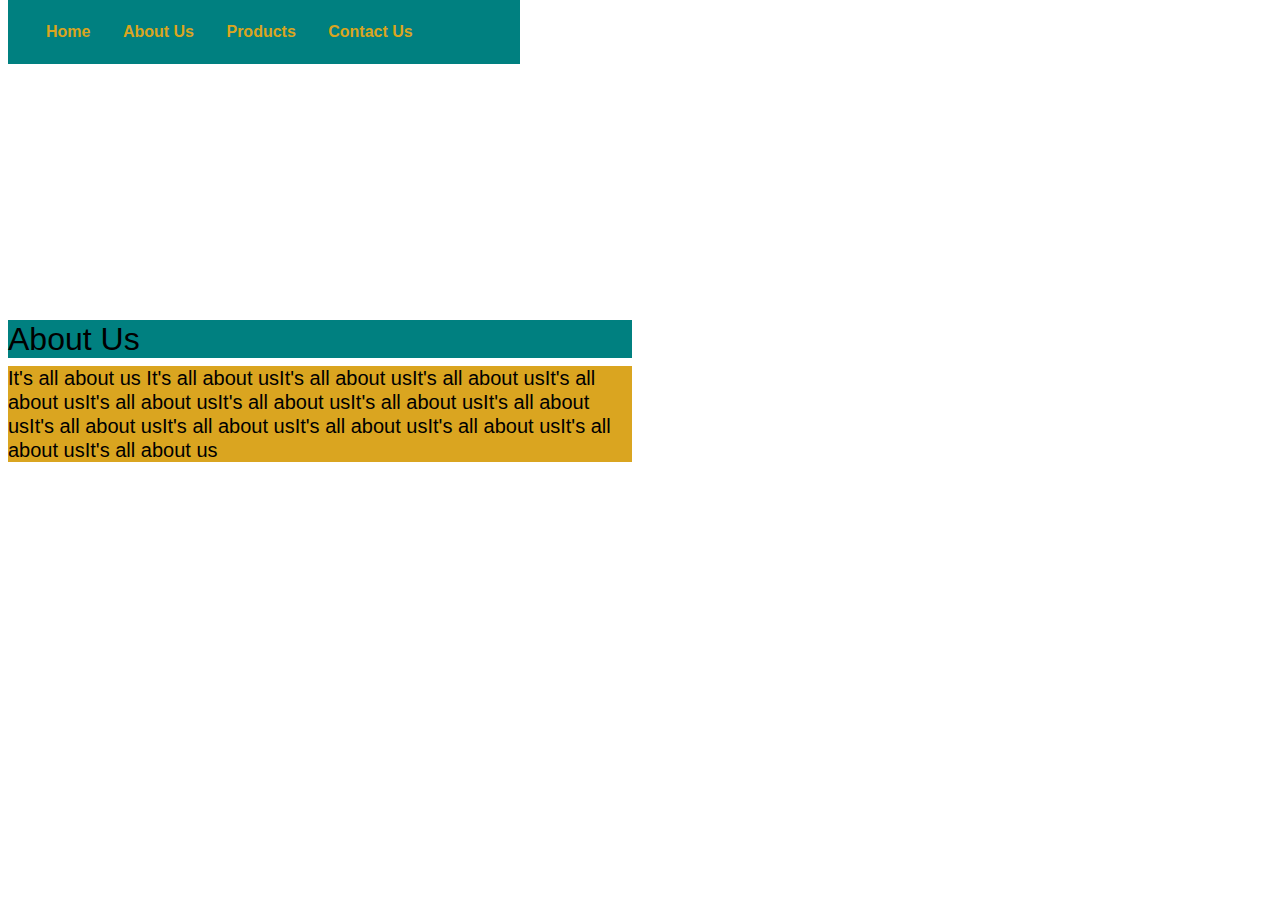
==== index.html @ 1b661a42 "Initial commit" ====
<!DOCTYPE html>
<html>
    <title>ol in wan</title>
    <head>
        <meta name="viewport" content="width=device-width, initial-scale=1">
        <link rel="stylesheet" href="bootstrap-5.1.3-dist/css/bootstrap.min.css" />
        <style>
            .header {
                width: 40%;
                background-color: teal;
                padding: 10px;
            }

            .myDiv1 {
                color: goldenrod;
                font-family: Arial, Helvetica, sans-serif;
                font-weight: bold;
                font-size: 1em;
                text-decoration: none;
                padding: 10px;
            }  
         
            .h2 {

                color: black;
                font-family: Arial, Helvetica, sans-serif;
                width: 50%;
                height: 200px;
                margin-top: 20%;
                font-size: 20px;
            }
            .myHeading {
                background-color: teal;
            }
            .myDiv2 {
                background-color: goldenrod;
                
            }
            .p{
                color: black;
                font-size: .5em;
            }
           
        </style>
    </head>
    <body>
        <div class="header ms-2">
            <div class="myDiv1 ms-2">
                <a class="myDiv1" href="">Home</a>
                <a class="myDiv1 ms-2" href="">About Us</a>
                <a class="myDiv1 ms-2" href="">Products</a>        
                <a class="myDiv1 ms-2" href="">Contact Us</a>
            </div>
        </div>

        <div class="h2">
           <h2 class="myHeading ms-2 me-2">About Us</h2>
           <div class="myDiv2 ms-2 me-2">
                <p>It's all about us It's all about usIt's all about usIt's all about usIt's all about usIt's all about usIt's all about usIt's all about usIt's all about usIt's all about usIt's all about usIt's all about usIt's all about usIt's all about usIt's all about us</p>
            </div>
        </div>
       
    </body>
</html>
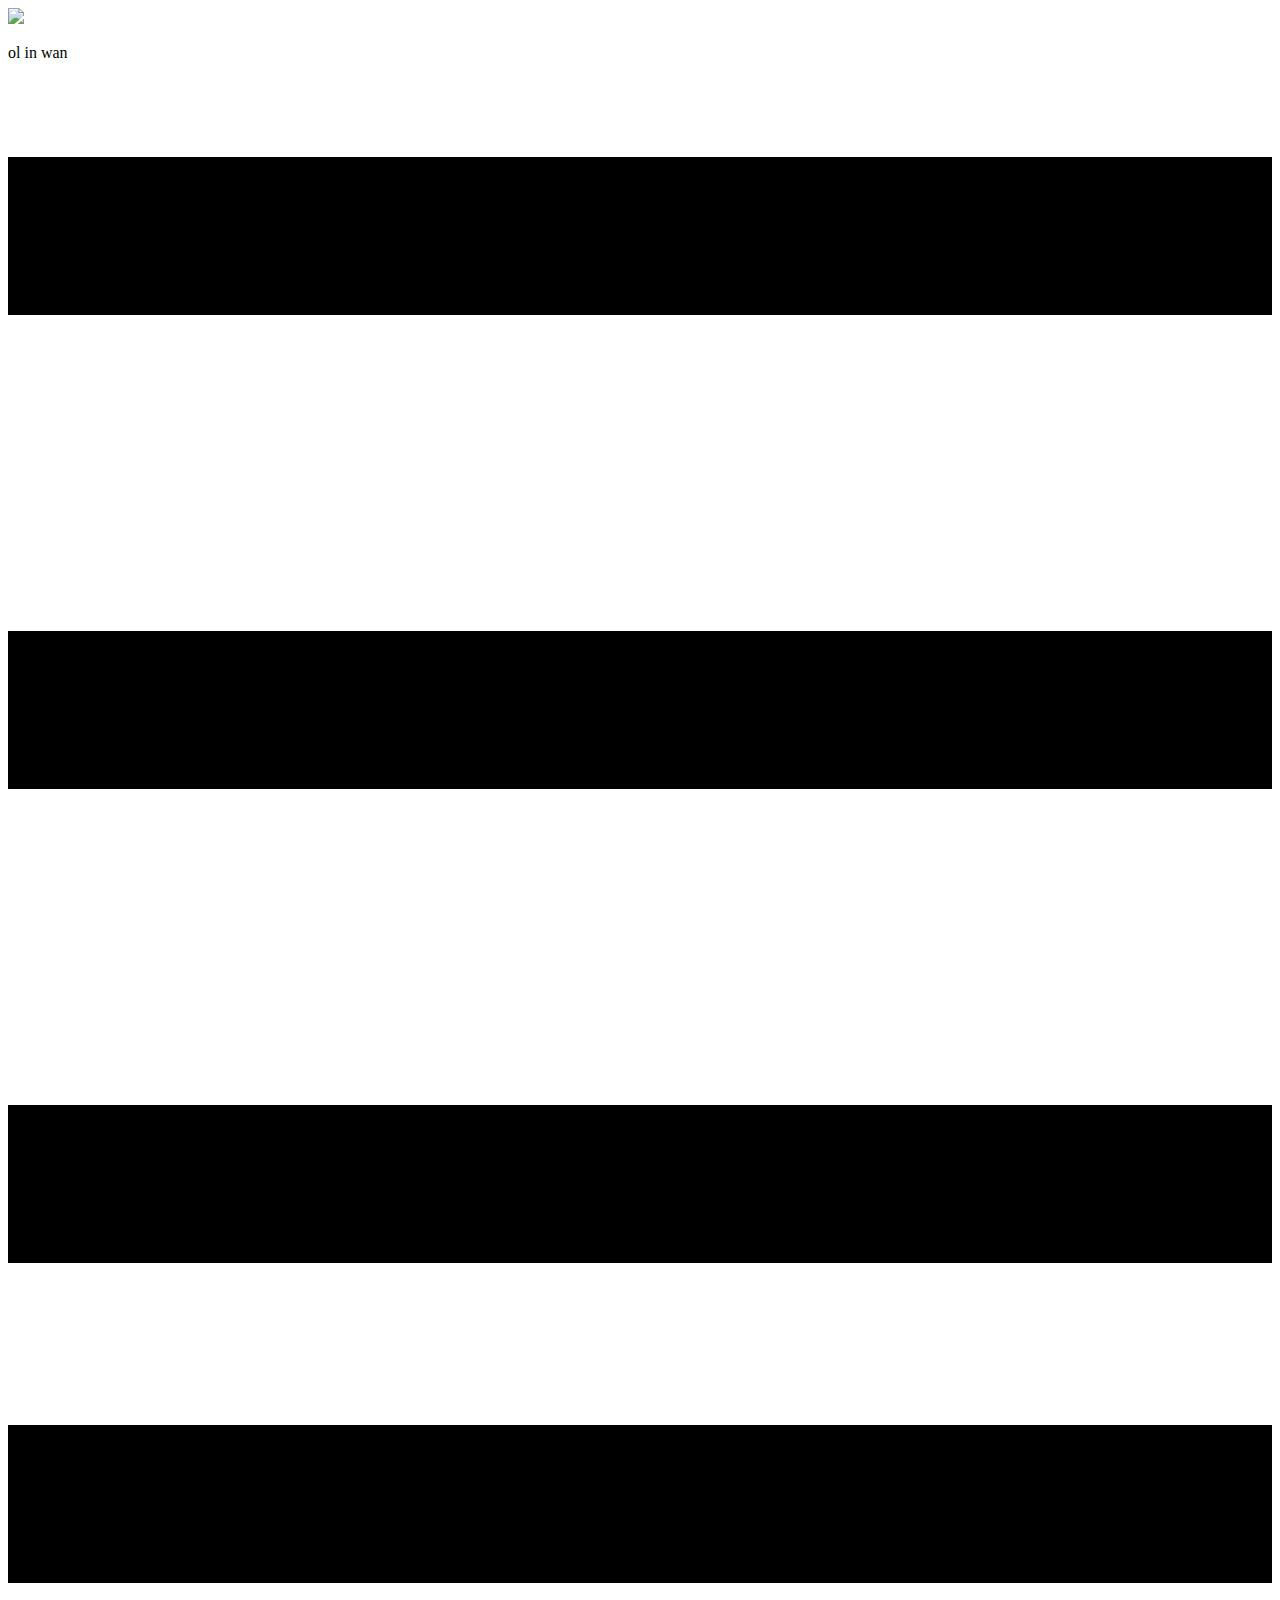
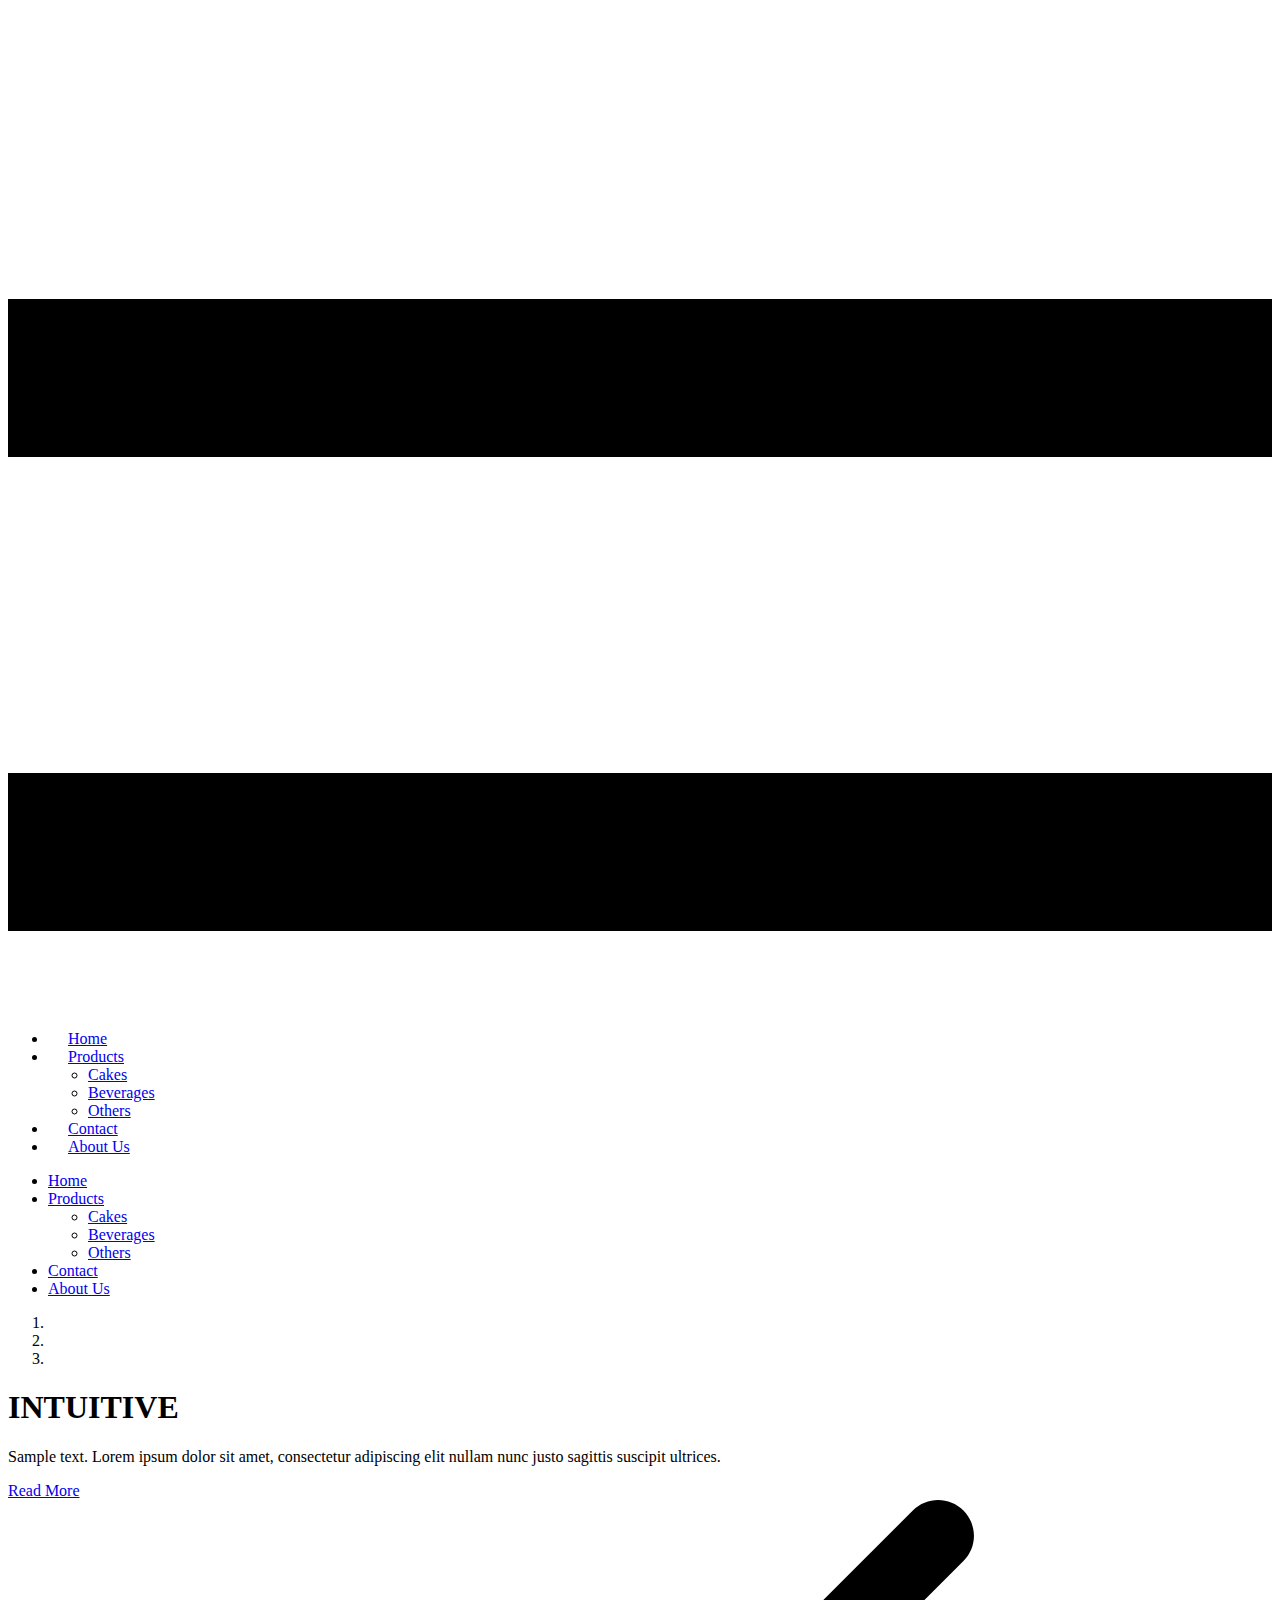
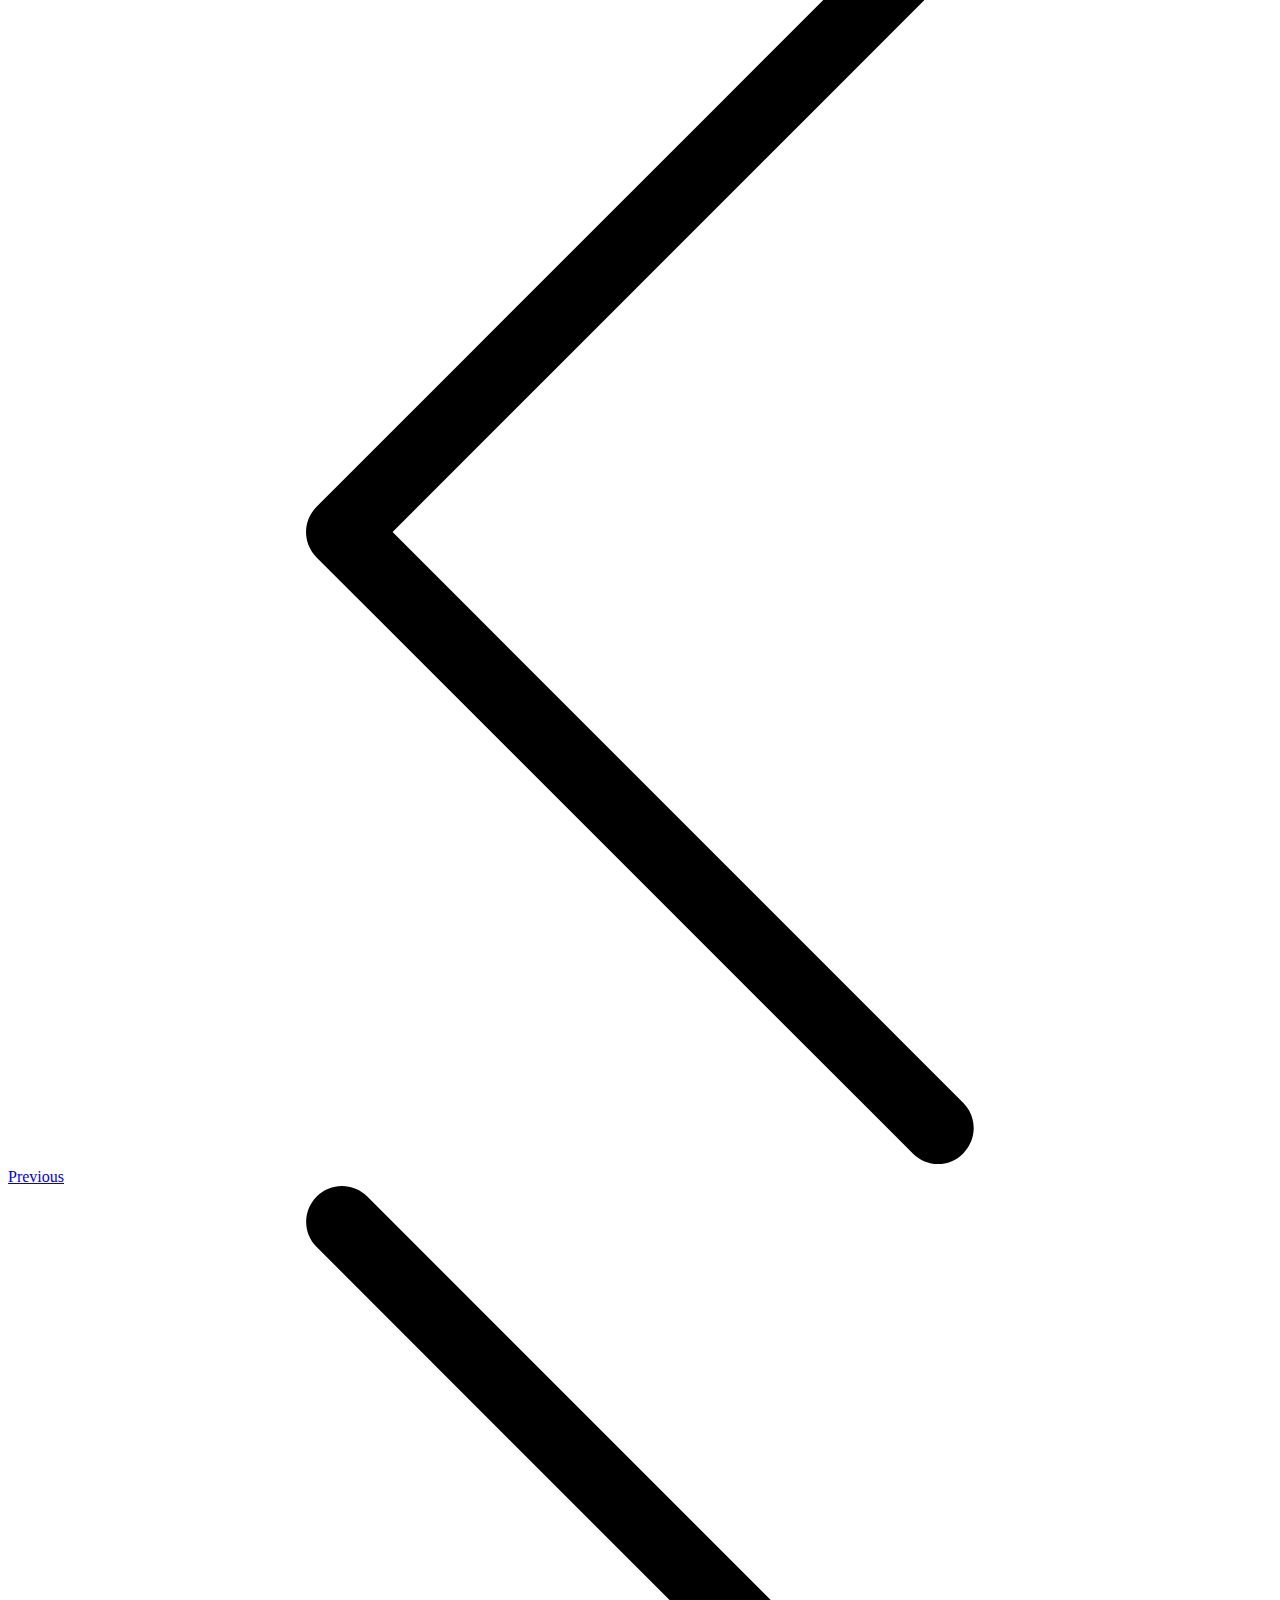
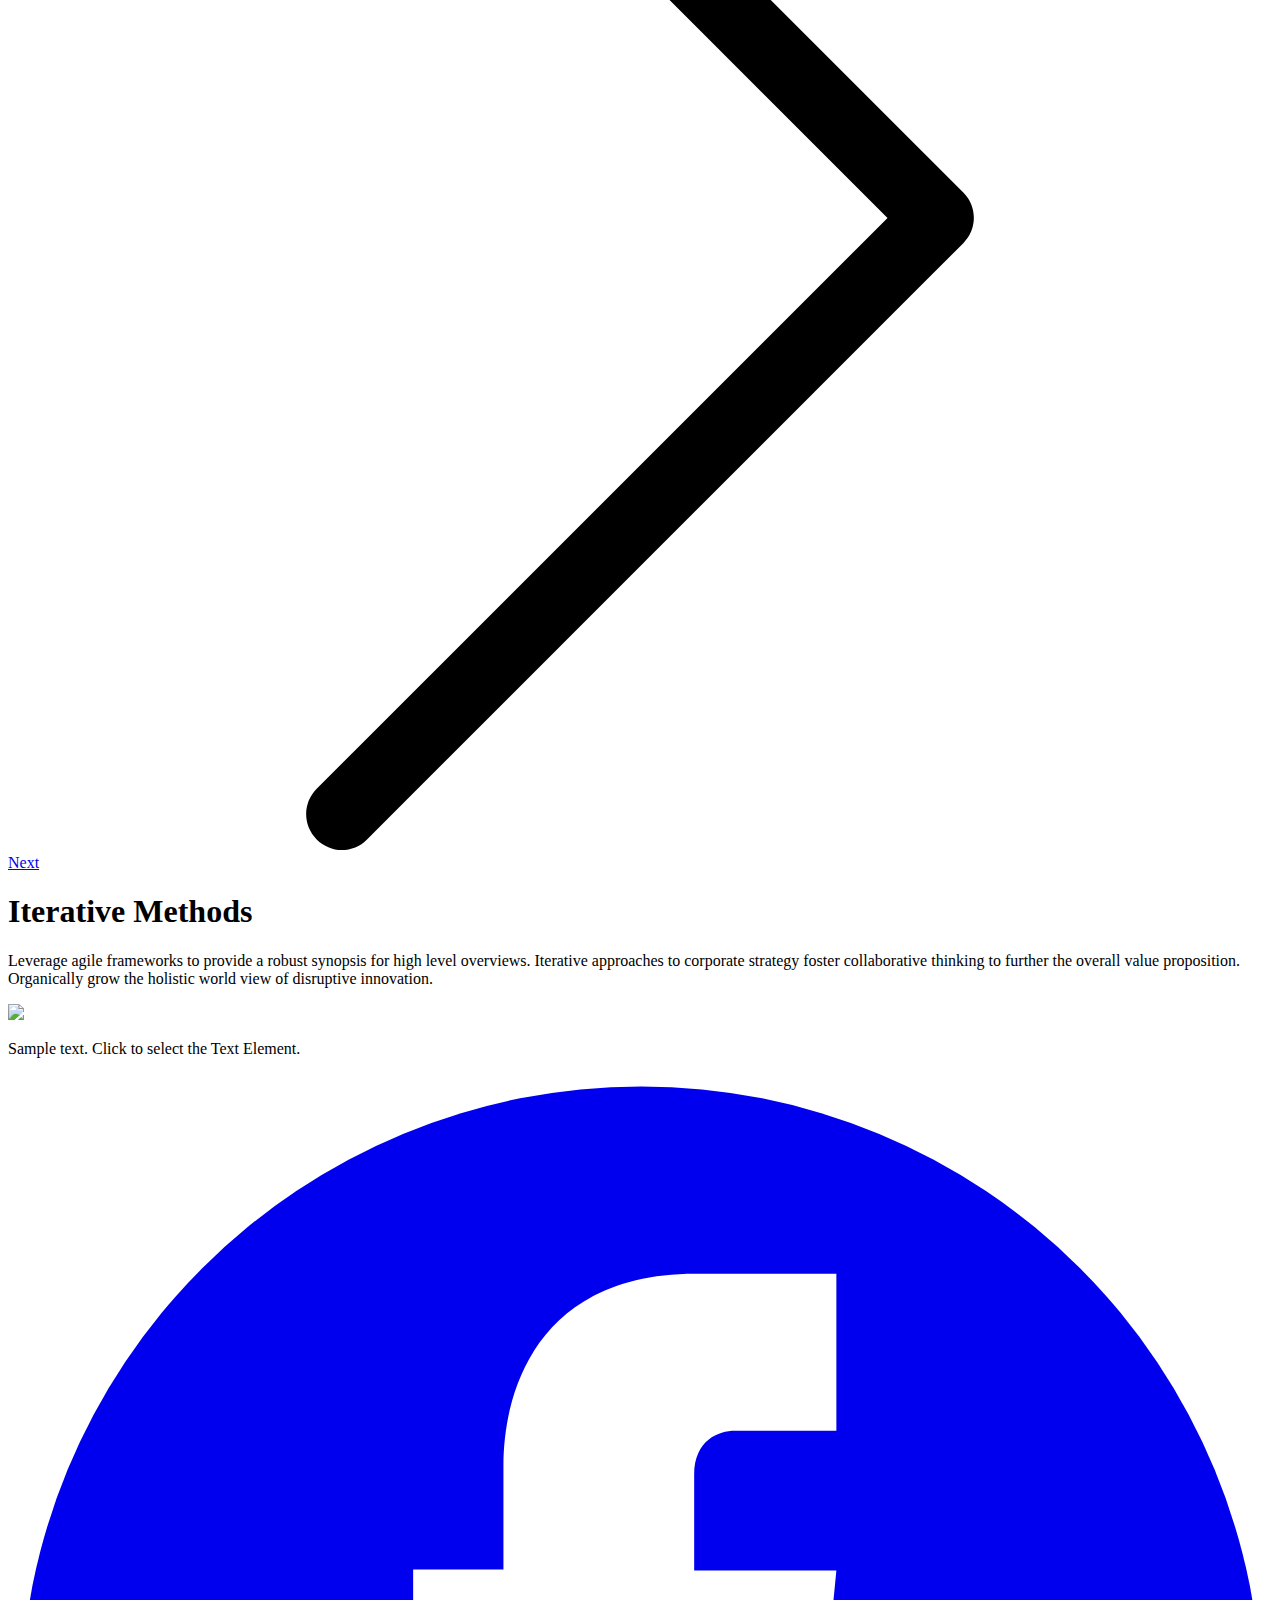
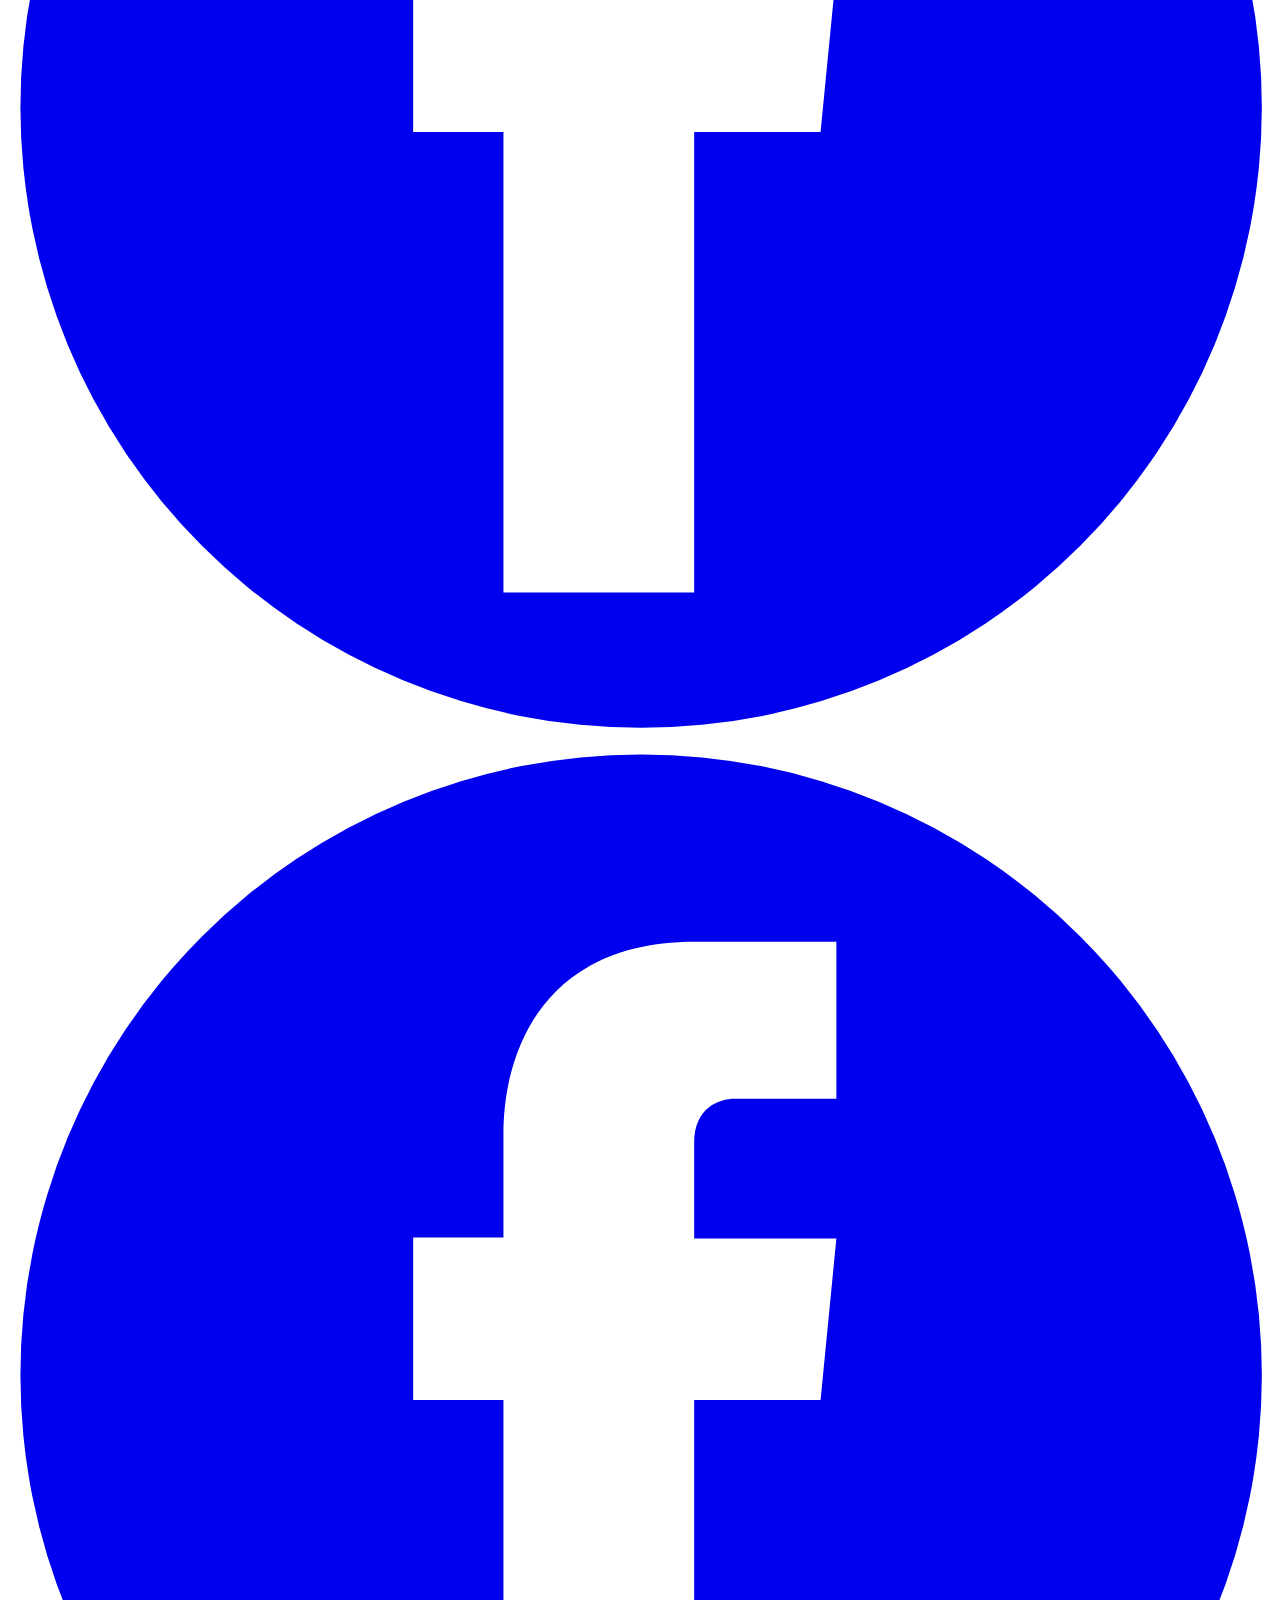
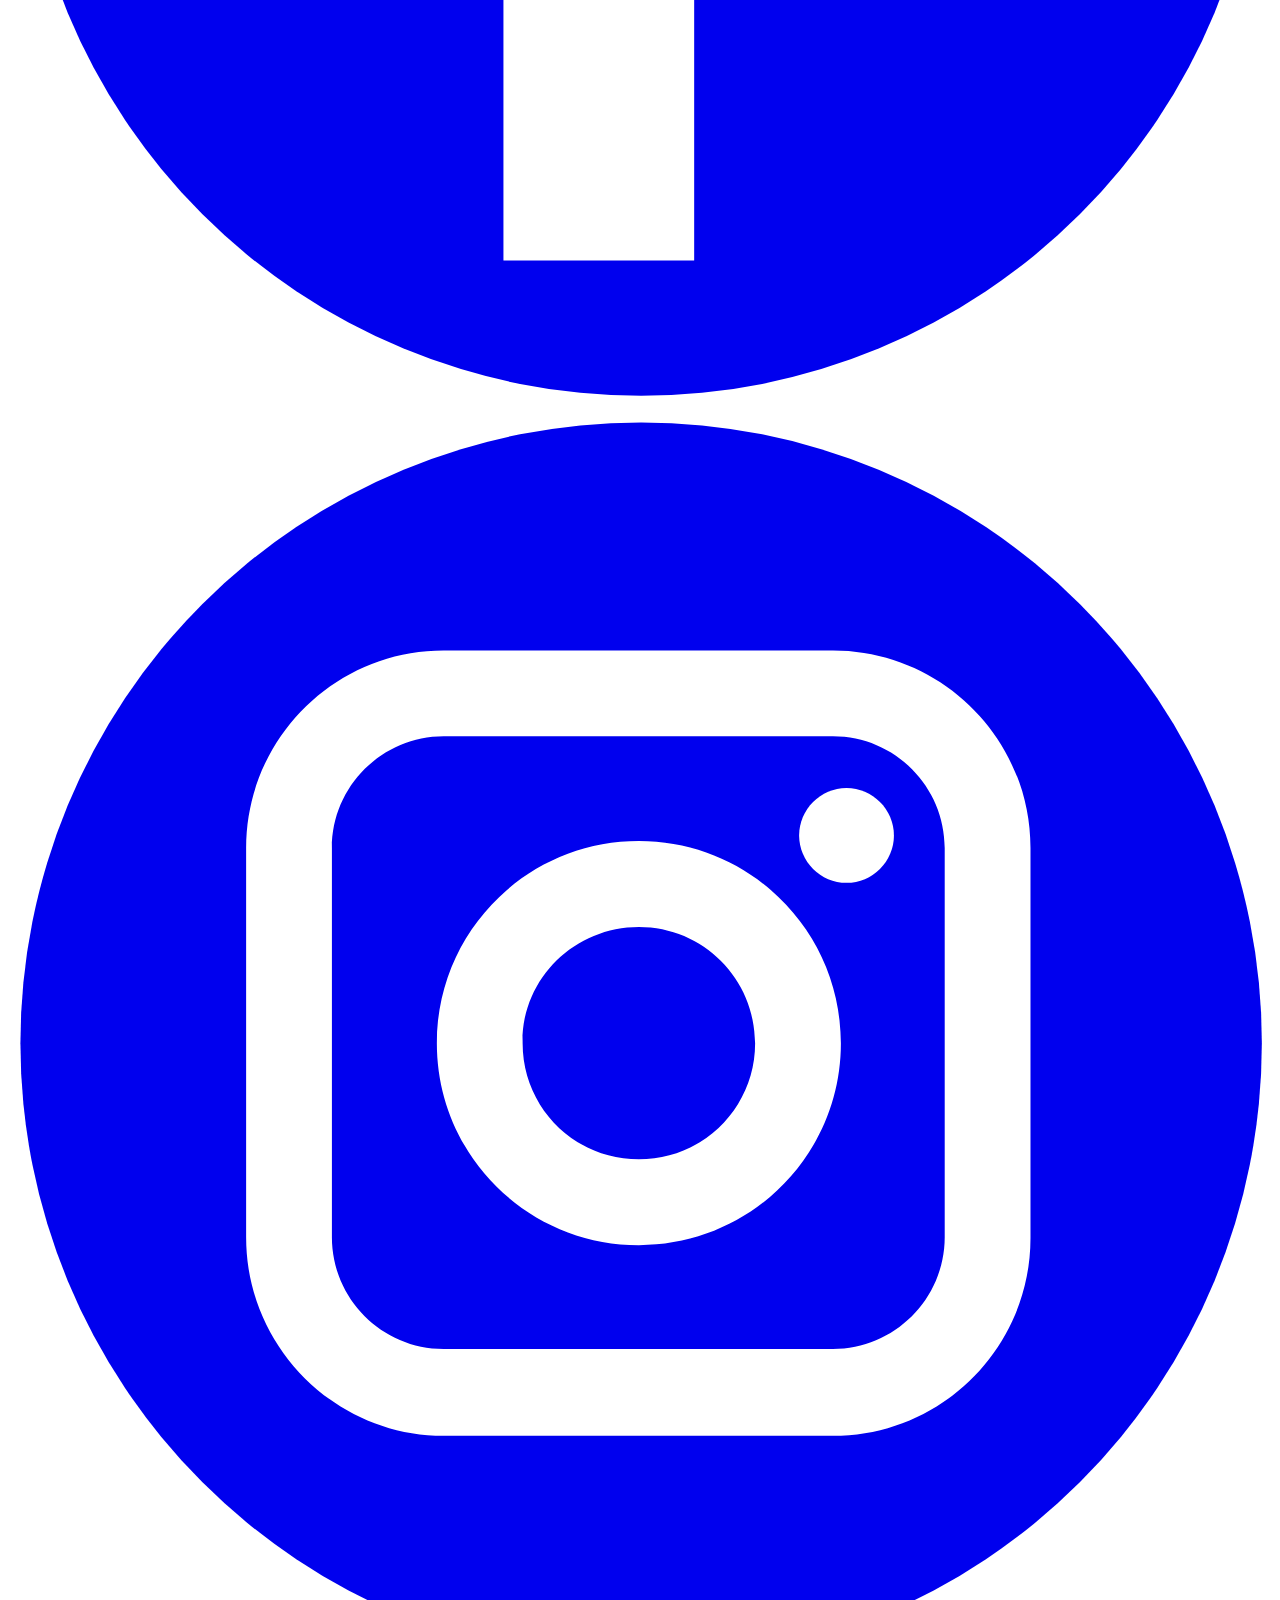
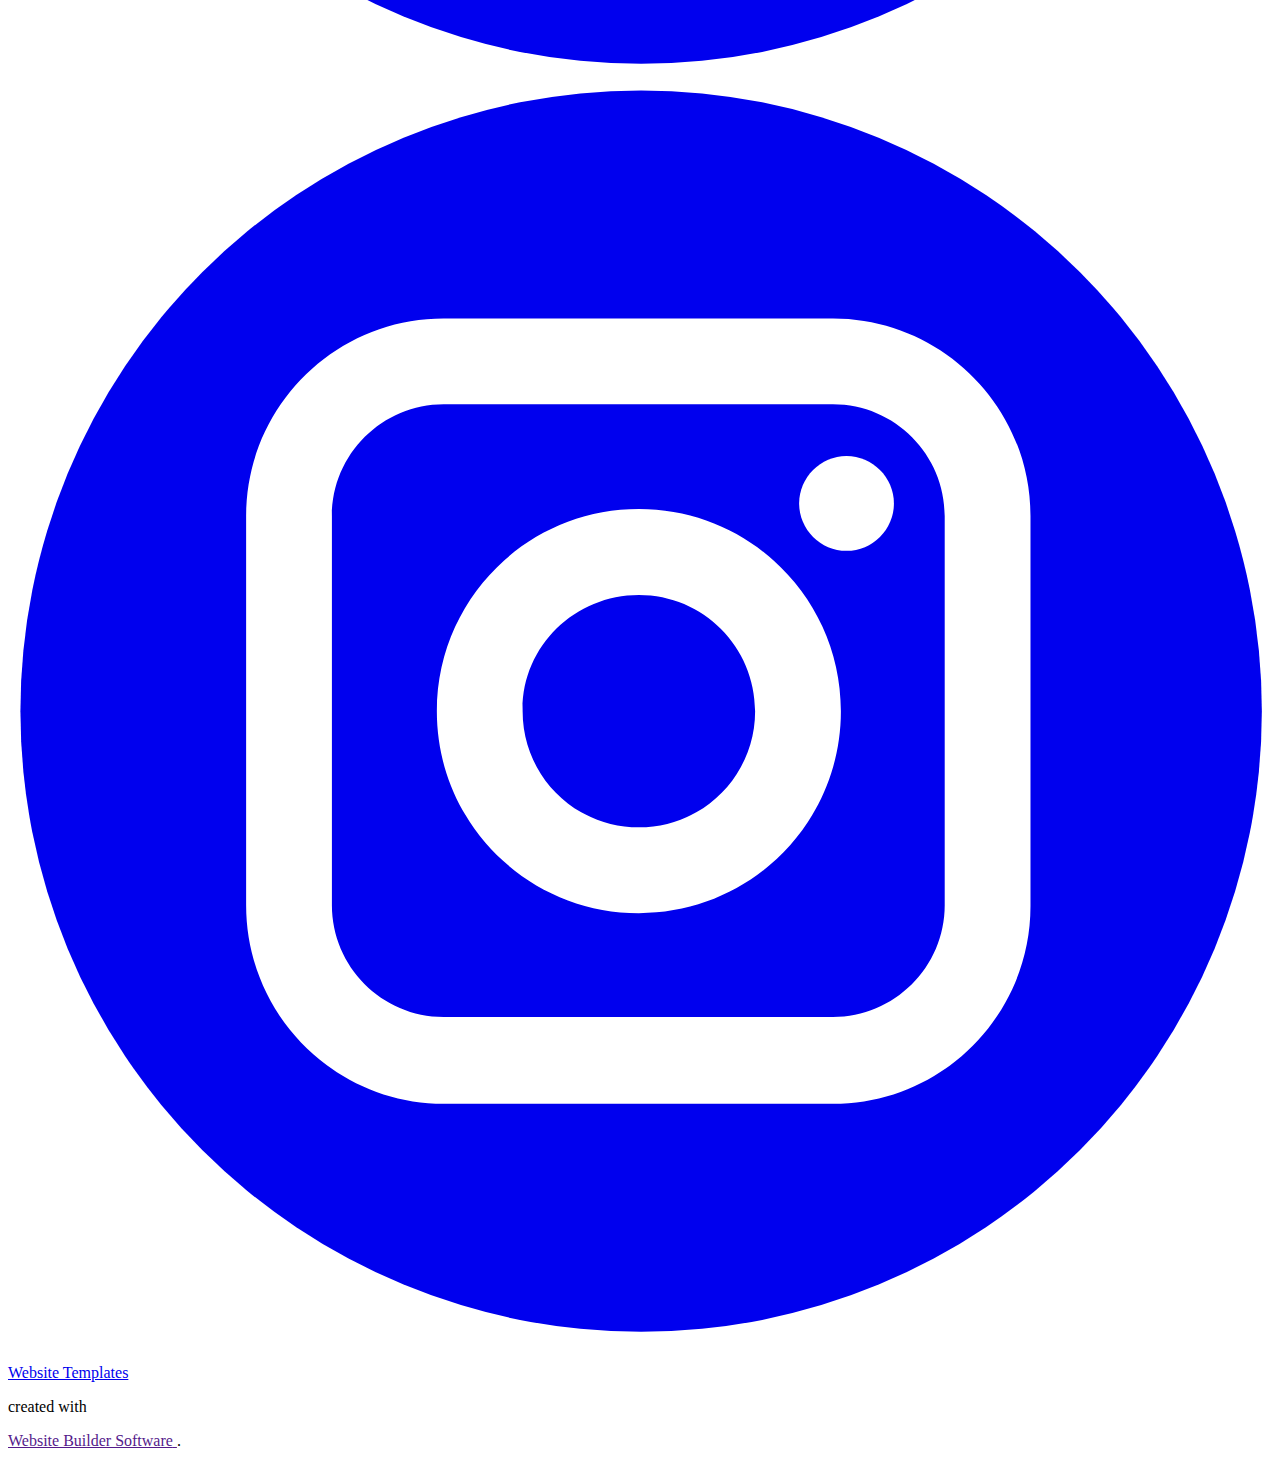
==== commit 966233f3: "updated project" ====
--- a/index.html
+++ b/index.html
@@ -1,64 +1,150 @@
 <!DOCTYPE html>
-<html>
-    <title>ol in wan</title>
-    <head>
-        <meta name="viewport" content="width=device-width, initial-scale=1">
-        <link rel="stylesheet" href="bootstrap-5.1.3-dist/css/bootstrap.min.css" />
-        <style>
-            .header {
-                width: 40%;
-                background-color: teal;
-                padding: 10px;
-            }
-
-            .myDiv1 {
-                color: goldenrod;
-                font-family: Arial, Helvetica, sans-serif;
-                font-weight: bold;
-                font-size: 1em;
-                text-decoration: none;
-                padding: 10px;
-            }  
-         
-            .h2 {
-
-                color: black;
-                font-family: Arial, Helvetica, sans-serif;
-                width: 50%;
-                height: 200px;
-                margin-top: 20%;
-                font-size: 20px;
-            }
-            .myHeading {
-                background-color: teal;
-            }
-            .myDiv2 {
-                background-color: goldenrod;
-                
-            }
-            .p{
-                color: black;
-                font-size: .5em;
-            }
-           
-        </style>
-    </head>
-    <body>
-        <div class="header ms-2">
-            <div class="myDiv1 ms-2">
-                <a class="myDiv1" href="">Home</a>
-                <a class="myDiv1 ms-2" href="">About Us</a>
-                <a class="myDiv1 ms-2" href="">Products</a>        
-                <a class="myDiv1 ms-2" href="">Contact Us</a>
+<html style="font-size: 16px;" lang="en"><head>
+    <meta name="viewport" content="width=device-width, initial-scale=1.0">
+    <meta charset="utf-8">
+    <meta name="keywords" content="INTUITIVE, Iterative Methods">
+    <meta name="description" content="">
+    <title>Home</title>
+    <link rel="stylesheet" href="nicepage.css" media="screen">
+<link rel="stylesheet" href="Home.css" media="screen">
+    <script class="u-script" type="text/javascript" src="jquery.js" defer=""></script>
+    <script class="u-script" type="text/javascript" src="nicepage.js" defer=""></script>
+    <meta name="generator" content="Nicepage 4.20.1, nicepage.com">
+    <link id="u-theme-google-font" rel="stylesheet" href="https://fonts.googleapis.com/css?family=Roboto:100,100i,300,300i,400,400i,500,500i,700,700i,900,900i|Open+Sans:300,300i,400,400i,500,500i,600,600i,700,700i,800,800i">
+    
+    
+    
+    <script type="application/ld+json">{
+		"@context": "http://schema.org",
+		"@type": "Organization",
+		"name": "",
+		"logo": "images/Logo.png",
+		"sameAs": [
+				"https://www.facebook.com/OLINWANDABEST",
+				" https://instagram.com/ol_in_wan",
+				"https://www.tiktok.com/@ol.in.wan"
+		]
+}</script>
+    <meta name="theme-color" content="#478ac9">
+    <meta property="og:title" content="Home">
+    <meta property="og:type" content="website">
+  </head>
+  <body class="u-body u-xl-mode" data-lang="en"><header class="u-clearfix u-header u-palette-1-base" id="sec-5baf" data-animation-name="" data-animation-duration="0" data-animation-delay="0" data-animation-direction=""><div class="u-clearfix u-sheet u-sheet-1">
+        <a href="https://nicepage.com" class="u-image u-logo u-image-1" data-image-width="500" data-image-height="500">
+          <img src="images/Logo.png" class="u-logo-image u-logo-image-1">
+        </a>
+        <p class="u-hover-feature u-text u-text-default-lg u-text-default-md u-text-palette-3-base u-text-1">ol in wan </p>
+        <nav class="u-menu u-menu-dropdown u-offcanvas u-menu-1">
+          <div class="menu-collapse" style="font-size: 1rem; letter-spacing: 0px; font-weight: 700; text-transform: uppercase;">
+            <a class="u-button-style u-custom-active-border-color u-custom-active-color u-custom-border u-custom-border-color u-custom-borders u-custom-color u-custom-hover-border-color u-custom-hover-color u-custom-left-right-menu-spacing u-custom-padding-bottom u-custom-text-active-color u-custom-text-color u-custom-text-decoration u-custom-text-hover-color u-custom-top-bottom-menu-spacing u-nav-link u-text-active-palette-1-base u-text-hover-palette-2-base" href="#">
+              <svg class="u-svg-link" viewBox="0 0 24 24"><use xmlns:xlink="http://www.w3.org/1999/xlink" xlink:href="#menu-hamburger"></use></svg>
+              <svg class="u-svg-content" version="1.1" id="menu-hamburger" viewBox="0 0 16 16" x="0px" y="0px" xmlns:xlink="http://www.w3.org/1999/xlink" xmlns="http://www.w3.org/2000/svg"><g><rect y="1" width="16" height="2"></rect><rect y="7" width="16" height="2"></rect><rect y="13" width="16" height="2"></rect>
+</g></svg>
+            </a>
+          </div>
+          <div class="u-custom-menu u-nav-container">
+            <ul class="u-nav u-spacing-2 u-unstyled u-nav-1"><li class="u-nav-item"><a class="u-border-2 u-border-active-palette-1-base u-border-hover-palette-1-light-1 u-button-style u-nav-link u-text-active-grey-90 u-text-hover-grey-90 u-text-palette-3-base" href="Home.html" style="padding: 10px 20px;">Home</a>
+</li><li class="u-nav-item"><a class="u-border-2 u-border-active-palette-1-base u-border-hover-palette-1-light-1 u-button-style u-nav-link u-text-active-grey-90 u-text-hover-grey-90 u-text-palette-3-base" href="/Products_44808450.html" rel="nofollow" style="padding: 10px 20px;">Products</a><div class="u-nav-popup"><ul class="u-border-1 u-border-palette-3-light-2 u-h-spacing-20 u-nav u-unstyled u-v-spacing-10"><li class="u-nav-item"><a class="u-button-style u-grey-5 u-nav-link u-text-palette-4-dark-2" href="Products.html">Cakes</a>
+</li><li class="u-nav-item"><a class="u-button-style u-grey-5 u-nav-link u-text-palette-4-dark-2" href="Products.html">Beverages</a>
+</li><li class="u-nav-item"><a class="u-button-style u-grey-5 u-nav-link u-text-palette-4-dark-2" href="Products.html">Others</a>
+</li></ul>
+</div>
+</li><li class="u-nav-item"><a class="u-border-2 u-border-active-palette-1-base u-border-hover-palette-1-light-1 u-button-style u-nav-link u-text-active-grey-90 u-text-hover-grey-90 u-text-palette-3-base" href="Contact.html" style="padding: 10px 20px;">Contact</a>
+</li><li class="u-nav-item"><a class="u-border-2 u-border-active-palette-1-base u-border-hover-palette-1-light-1 u-button-style u-nav-link u-text-active-grey-90 u-text-hover-grey-90 u-text-palette-3-base" href="/About-Us_150469306.html" target="_blank" style="padding: 10px 20px;">About Us</a>
+</li></ul>
+          </div>
+          <div class="u-custom-menu u-nav-container-collapse">
+            <div class="u-black u-container-style u-inner-container-layout u-opacity u-opacity-95 u-sidenav">
+              <div class="u-inner-container-layout u-sidenav-overflow">
+                <div class="u-menu-close"></div>
+                <ul class="u-align-center u-nav u-popupmenu-items u-unstyled u-nav-3"><li class="u-nav-item"><a class="u-button-style u-nav-link" href="Home.html">Home</a>
+</li><li class="u-nav-item"><a class="u-button-style u-nav-link" href="/Products_44808450.html" rel="nofollow">Products</a><div class="u-nav-popup"><ul class="u-border-1 u-border-palette-3-light-2 u-h-spacing-20 u-nav u-unstyled u-v-spacing-10"><li class="u-nav-item"><a class="u-button-style u-nav-link u-text-palette-4-dark-2" href="Products.html">Cakes</a>
+</li><li class="u-nav-item"><a class="u-button-style u-nav-link u-text-palette-4-dark-2" href="Products.html">Beverages</a>
+</li><li class="u-nav-item"><a class="u-button-style u-nav-link u-text-palette-4-dark-2" href="Products.html">Others</a>
+</li></ul>
+</div>
+</li><li class="u-nav-item"><a class="u-button-style u-nav-link" href="Contact.html">Contact</a>
+</li><li class="u-nav-item"><a class="u-button-style u-nav-link" href="/About-Us_150469306.html" target="_blank">About Us</a>
+</li></ul>
+              </div>
             </div>
+            <div class="u-black u-menu-overlay u-opacity u-opacity-70"></div>
+          </div>
+        </nav>
+      </div></header>
+    <section class="u-carousel u-carousel-duration-750 u-slide u-block-95dd-1" src="" data-image-width="1640" data-image-height="924" id="carousel_4822" data-interval="5000" data-u-ride="carousel">
+      <ol class="u-absolute-hcenter u-carousel-indicators u-block-95dd-2">
+        <li data-u-target="#carousel_4822" data-u-slide-to="0" class="u-active u-grey-30"></li>
+        <li data-u-target="#carousel_4822" class="u-grey-30" data-u-slide-to="1"></li>
+        <li data-u-target="#carousel_4822" class="u-grey-30" data-u-slide-to="2"></li>
+      </ol>
+      <div class="u-carousel-inner" role="listbox">
+        <div class="u-active u-align-center u-carousel-item u-clearfix u-image u-section-1-1" src="" data-image-width="1640" data-image-height="924">
+          <div class="u-clearfix u-sheet u-sheet-1"></div>
         </div>
-
-        <div class="h2">
-           <h2 class="myHeading ms-2 me-2">About Us</h2>
-           <div class="myDiv2 ms-2 me-2">
-                <p>It's all about us It's all about usIt's all about usIt's all about usIt's all about usIt's all about usIt's all about usIt's all about usIt's all about usIt's all about usIt's all about usIt's all about usIt's all about usIt's all about usIt's all about us</p>
-            </div>
+        <div class="u-align-center u-carousel-item u-clearfix u-container-align-center u-image u-section-1-2" data-image-width="843" data-image-height="1499">
+          <div class="u-clearfix u-sheet u-sheet-1"></div>
         </div>
-       
-    </body>
-</html>+        <div class="u-align-center u-carousel-item u-clearfix u-image u-shading u-section-1-3" src="" data-image-width="843" data-image-height="1124">
+          <div class="u-clearfix u-sheet u-valign-middle u-sheet-1">
+            <h1 class="u-text u-text-default u-title u-text-1">INTUITIVE</h1>
+            <p class="u-large-text u-text u-text-default u-text-variant u-text-2">Sample text. Lorem ipsum dolor sit amet, consectetur adipiscing elit nullam nunc justo sagittis suscipit ultrices.</p>
+            <a href="#" class="u-btn u-button-style u-palette-2-base u-btn-1">Read More</a>
+          </div>
+        </div>
+      </div>
+      <a class="u-absolute-vcenter u-border-2 u-border-palette-1-base u-carousel-control u-carousel-control-prev u-icon-rounded u-radius-10 u-block-95dd-3" href="#carousel_4822" role="button" data-u-slide="prev">
+        <span aria-hidden="true">
+          <svg class="u-svg-link" viewBox="0 0 477.175 477.175"><path d="M145.188,238.575l215.5-215.5c5.3-5.3,5.3-13.8,0-19.1s-13.8-5.3-19.1,0l-225.1,225.1c-5.3,5.3-5.3,13.8,0,19.1l225.1,225
+                    c2.6,2.6,6.1,4,9.5,4s6.9-1.3,9.5-4c5.3-5.3,5.3-13.8,0-19.1L145.188,238.575z"></path></svg>
+        </span>
+        <span class="sr-only">Previous</span>
+      </a>
+      <a class="u-absolute-vcenter u-border-2 u-border-palette-1-base u-carousel-control u-carousel-control-next u-icon-rounded u-radius-10 u-text-grey-30 u-block-95dd-4" href="#carousel_4822" role="button" data-u-slide="next">
+        <span aria-hidden="true">
+          <svg class="u-svg-link" viewBox="0 0 477.175 477.175"><path d="M360.731,229.075l-225.1-225.1c-5.3-5.3-13.8-5.3-19.1,0s-5.3,13.8,0,19.1l215.5,215.5l-215.5,215.5
+                    c-5.3,5.3-5.3,13.8,0,19.1c2.6,2.6,6.1,4,9.5,4c3.4,0,6.9-1.3,9.5-4l225.1-225.1C365.931,242.875,365.931,234.275,360.731,229.075z"></path></svg>
+        </span>
+        <span class="sr-only">Next</span>
+      </a>
+    </section>
+    <section class="u-align-center u-clearfix u-image u-section-2" id="sec-c4eb" data-image-width="2000" data-image-height="1333">
+      <div class="u-clearfix u-sheet u-sheet-1">
+        <h1 class="u-text u-text-default u-text-1">Iterative Methods</h1>
+        <p class="u-text u-text-2">Leverage agile frameworks to provide a robust synopsis for high level overviews. Iterative approaches to corporate strategy foster collaborative thinking to further the overall value proposition. Organically grow the holistic world view of
+                disruptive innovation.</p>
+      </div>
+    </section>
+    
+    
+    <footer class="u-align-center-md u-align-center-sm u-align-center-xs u-clearfix u-footer u-palette-1-base" id="sec-7b50"><div class="u-clearfix u-sheet u-sheet-1">
+        <a href="https://nicepage.com" class="u-image u-logo u-image-1" data-image-width="500" data-image-height="500">
+          <img src="images/Logo.png" class="u-logo-image u-logo-image-1">
+        </a>
+        <p class="u-align-center-lg u-align-center-md u-align-center-xl u-text u-text-1">Sample text. Click to select the Text Element.</p>
+        <div class="u-align-left u-social-icons u-spacing-10 u-social-icons-1">
+          <a class="u-social-url" title="facebook" target="_blank" href="https://www.facebook.com/OLINWANDABEST"><span class="u-icon u-social-facebook u-social-icon u-icon-1"><svg class="u-svg-link" preserveAspectRatio="xMidYMin slice" viewBox="0 0 112 112" style=""><use xmlns:xlink="http://www.w3.org/1999/xlink" xlink:href="#svg-b807"></use></svg><svg class="u-svg-content" viewBox="0 0 112 112" x="0" y="0" id="svg-b807"><circle fill="currentColor" cx="56.1" cy="56.1" r="55"></circle><path fill="#FFFFFF" d="M73.5,31.6h-9.1c-1.4,0-3.6,0.8-3.6,3.9v8.5h12.6L72,58.3H60.8v40.8H43.9V58.3h-8V43.9h8v-9.2
+            c0-6.7,3.1-17,17-17h12.5v13.9H73.5z"></path></svg></span>
+          </a>
+          <a class="u-social-url" title="instagram" target="_blank" href=" https://instagram.com/ol_in_wan"><span class="u-icon u-social-icon u-social-instagram u-icon-2"><svg class="u-svg-link" preserveAspectRatio="xMidYMin slice" viewBox="0 0 112 112" style=""><use xmlns:xlink="http://www.w3.org/1999/xlink" xlink:href="#svg-a676"></use></svg><svg class="u-svg-content" viewBox="0 0 112 112" x="0" y="0" id="svg-a676"><circle fill="currentColor" cx="56.1" cy="56.1" r="55"></circle><path fill="#FFFFFF" d="M55.9,38.2c-9.9,0-17.9,8-17.9,17.9C38,66,46,74,55.9,74c9.9,0,17.9-8,17.9-17.9C73.8,46.2,65.8,38.2,55.9,38.2
+            z M55.9,66.4c-5.7,0-10.3-4.6-10.3-10.3c-0.1-5.7,4.6-10.3,10.3-10.3c5.7,0,10.3,4.6,10.3,10.3C66.2,61.8,61.6,66.4,55.9,66.4z"></path><path fill="#FFFFFF" d="M74.3,33.5c-2.3,0-4.2,1.9-4.2,4.2s1.9,4.2,4.2,4.2s4.2-1.9,4.2-4.2S76.6,33.5,74.3,33.5z"></path><path fill="#FFFFFF" d="M73.1,21.3H38.6c-9.7,0-17.5,7.9-17.5,17.5v34.5c0,9.7,7.9,17.6,17.5,17.6h34.5c9.7,0,17.5-7.9,17.5-17.5V38.8
+            C90.6,29.1,82.7,21.3,73.1,21.3z M83,73.3c0,5.5-4.5,9.9-9.9,9.9H38.6c-5.5,0-9.9-4.5-9.9-9.9V38.8c0-5.5,4.5-9.9,9.9-9.9h34.5
+            c5.5,0,9.9,4.5,9.9,9.9V73.3z"></path></svg></span>
+          </a>
+          <a class="u-social-url" target="_blank" data-type="Custom" title="Tiktok" href="https://www.tiktok.com/@ol.in.wan"><span class="u-file-icon u-icon u-social-custom u-social-icon u-icon-3"><img src="images/3116491.png" alt=""></span>
+          </a>
+        </div>
+      </div></footer>
+    <section class="u-backlink u-clearfix u-grey-80">
+      <a class="u-link" href="https://nicepage.com/website-templates" target="_blank">
+        <span>Website Templates</span>
+      </a>
+      <p class="u-text">
+        <span>created with</span>
+      </p>
+      <a class="u-link" href="" target="_blank">
+        <span>Website Builder Software</span>
+      </a>. 
+    </section>
+  
+</body></html>